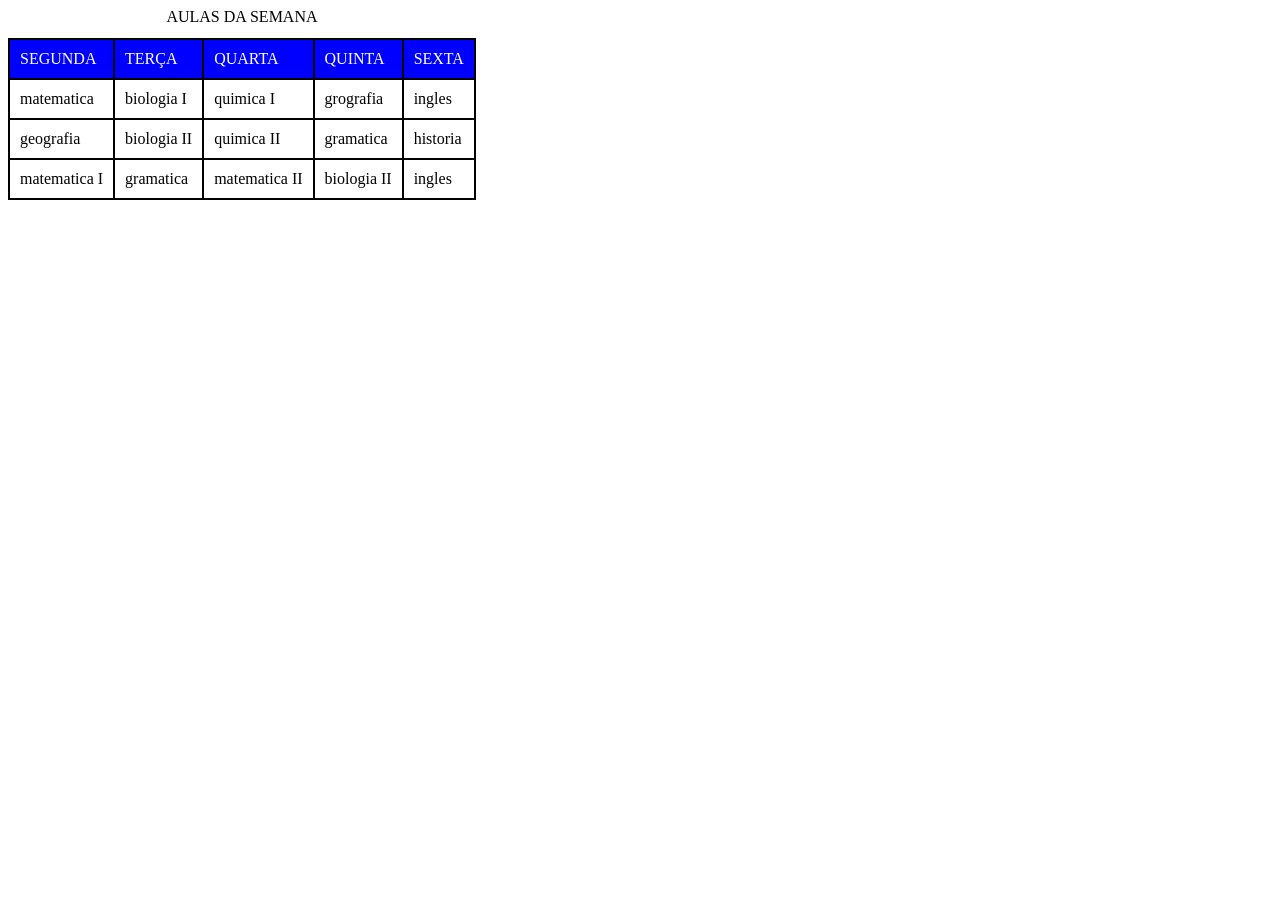
==== tabela.html @ 40182724 "Add files via upload" ====
<!DOCTYPE html>
<html lang="pt-br">
<head>
    <meta charset="UTF-8">
    <meta name="viewport" content="width=device-width, initial-scale=1.0">
    <title>Document</title>
    <link rel="stylesheet" href="tabale.css">
</head>
<body>
    <table>
        <caption>AULAS DA SEMANA</caption>
        <thead>
             <tr id="cabeçalho">
            <td>SEGUNDA</td>
            <td>TERÇA</td>
            <td>QUARTA</td>
            <td>QUINTA</td>
            <td>SEXTA</td>
             </tr>
        </thead>
        <tbody>
            <tr>
                <td>matematica</td>
                <td>biologia I</td>
                <td>quimica I</td>
                <td>grografia</td>
                <td>ingles</td>
            </tr>
            <tr>
                <td>geografia</td>
                <td>biologia II</td>
                <td>quimica II</td>
                <td>gramatica</td>
                <td>historia</td>
            </tr>
            <tr>
                <td>matematica I</td>
                <td>gramatica</td>
                <td>matematica II</td>
                <td>biologia II</td>
                <td>ingles</td>
            </tr>
        </tbody>
    </table>
</body>
</html>
---- tabale.css ----
table{
    border-collapse: collapse;
}
caption{
    margin-bottom: 12px;
}
td{
    border: 2px solid black;
    padding: 10px;
}
#cabeçalho{
    background-color: blue;
    color: white;
}
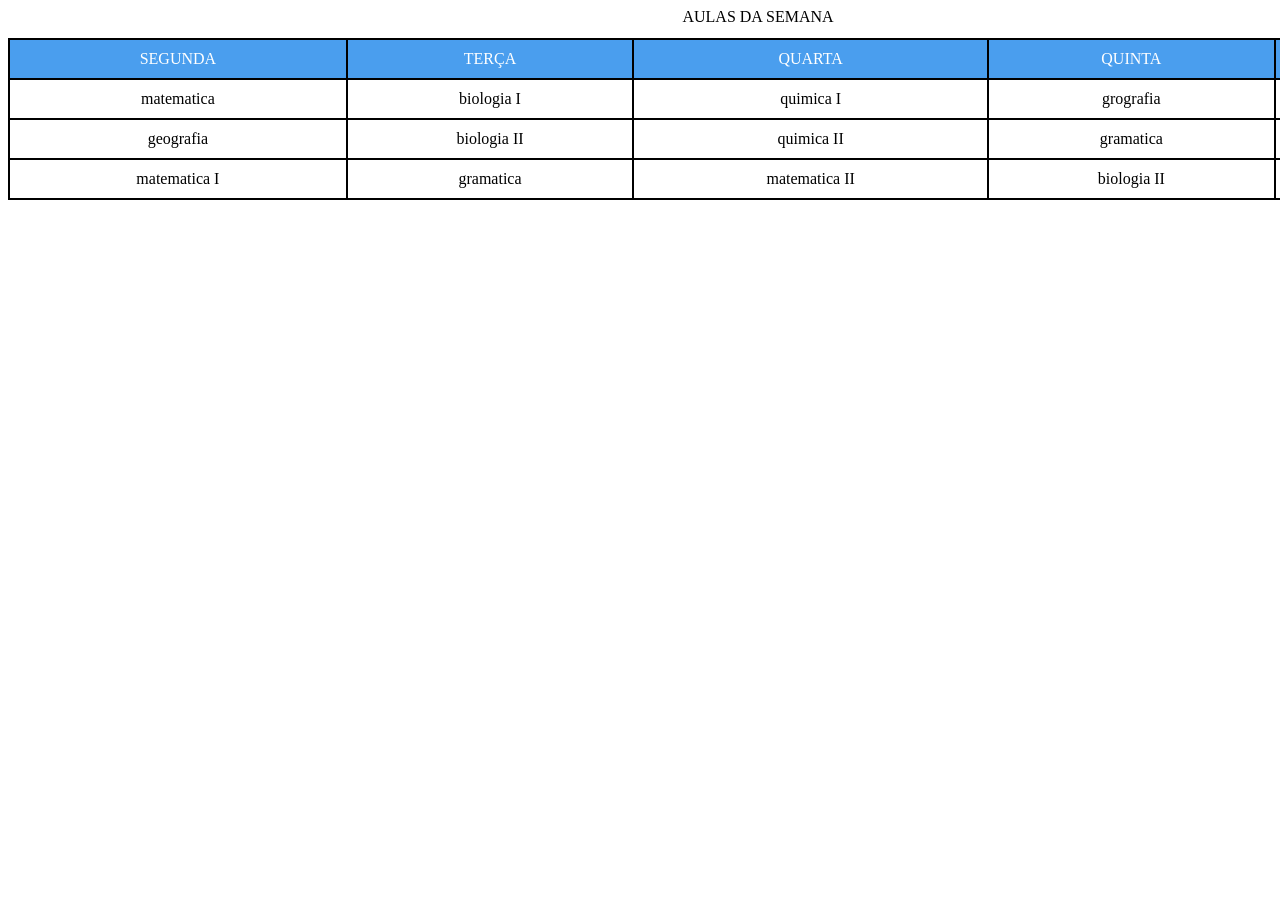
==== commit d3990a28: "Update tabela.html" ====
--- a/tabela.html
+++ b/tabela.html
@@ -43,4 +43,4 @@
         </tbody>
     </table>
 </body>
-</html>+</html>
--- a/tabale.css
+++ b/tabale.css
@@ -7,8 +7,63 @@
 td{
     border: 2px solid black;
     padding: 10px;
+    text-align: center;
 }
 #cabeçalho{
-    background-color: blue;
-    color: white;
-}+    background-color: rgb(74, 158, 238);
+    color: white
+}
+table{
+    width: 1500px;
+}
+.horario{
+    color: black;
+    text-align: center;
+}
+#intervalo{
+    font-size: 15px;
+    letter-spacing: 4px;
+    text-align: center;
+    background-color: darkgray;
+}
+#intervalo1{
+    font-size: 15px;
+    letter-spacing: 4px;
+    text-align: center;
+    background-color: darkgray;
+}
+    table{
+    border-collapse: collapse;
+}
+caption{
+    margin-bottom: 12px;
+}
+td{
+    border: 2px solid black;
+    padding: 10px;
+    text-align: center;
+}
+#cabeçalho{
+    background-color: rgb(74, 158, 238);
+    color: white
+}
+table{
+    width: 1500px;
+}
+.horario{
+    color: black;
+    text-align: center;
+}
+#intervalo{
+    font-size: 15px;
+    letter-spacing: 4px;
+    text-align: center;
+    background-color: darkgray;
+}
+#intervalo1{
+    font-size: 15px;
+    letter-spacing: 4px;
+    text-align: center;
+    background-color: darkgray;
+}
+    
